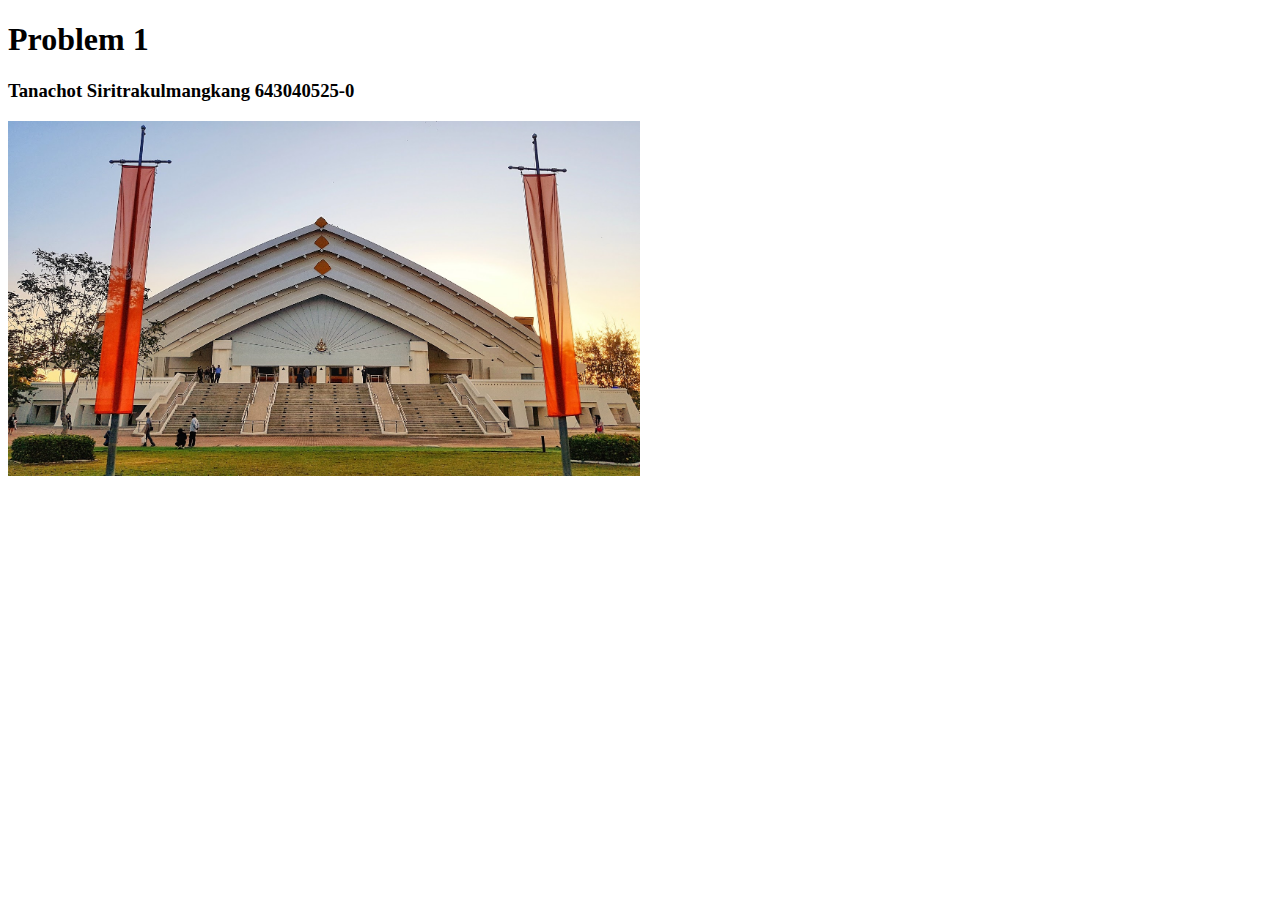
==== test-site/index.html @ f783633e "first commit" ====
<!DOCTYPE html>
<html lang="en">
<head>
    <meta charset="UTF-8">
    <meta name="viewport" content="width=device-width, initial-scale=1.0">
    <title>Tanachot 643040525-0</title>
</head>
<body>
    <h1>Problem 1</h1>
    <h3>Tanachot Siritrakulmangkang 643040525-0</h3>
    <img class="image" src="/test-site/images/kku.jpg" alt="image not found" width="50%">
    <!-- https://bayasita.kku.ac.th/img/slides/027f3-3a5ca-866e7-mainpic.jpg -->
    
</body>
</html>
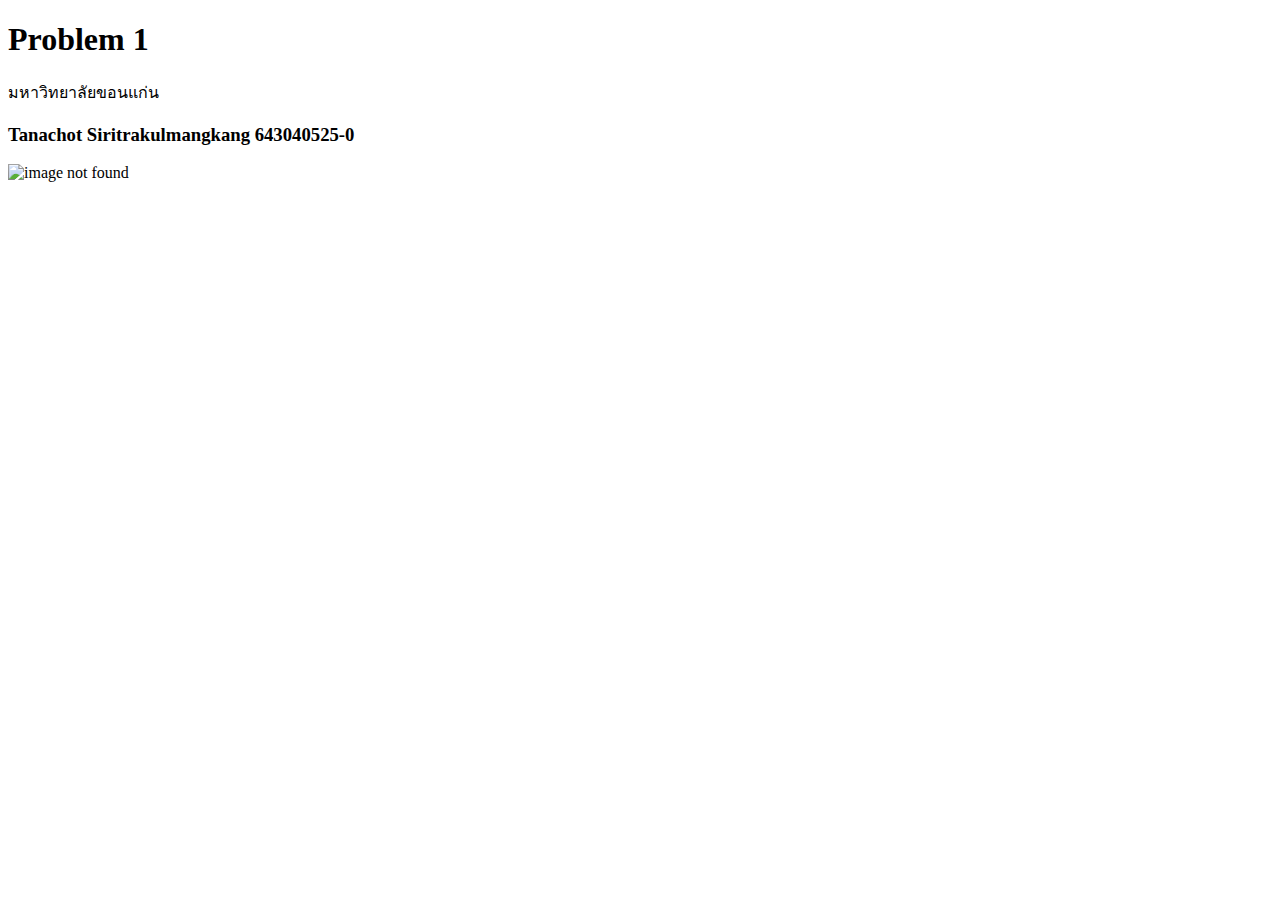
==== commit 68112190: "s" ====
--- a/test-site/index.html
+++ b/test-site/index.html
@@ -3,13 +3,14 @@
 <head>
     <meta charset="UTF-8">
     <meta name="viewport" content="width=device-width, initial-scale=1.0">
-    <title>Tanachot 643040525-0</title>
+    <title>Tanachot's example page in 2024</title>
 </head>
 <body>
     <h1>Problem 1</h1>
+    มหาวิทยาลัยขอนแก่น
     <h3>Tanachot Siritrakulmangkang 643040525-0</h3>
-    <img class="image" src="/test-site/images/kku.jpg" alt="image not found" width="50%">
+    <img class="image" src=" https://bayasita.kku.ac.th/img/slides/027f3-3a5ca-866e7-mainpic.jpg" alt="image not found" width="50%">
     <!-- https://bayasita.kku.ac.th/img/slides/027f3-3a5ca-866e7-mainpic.jpg -->
     
 </body>
-</html>+</html>
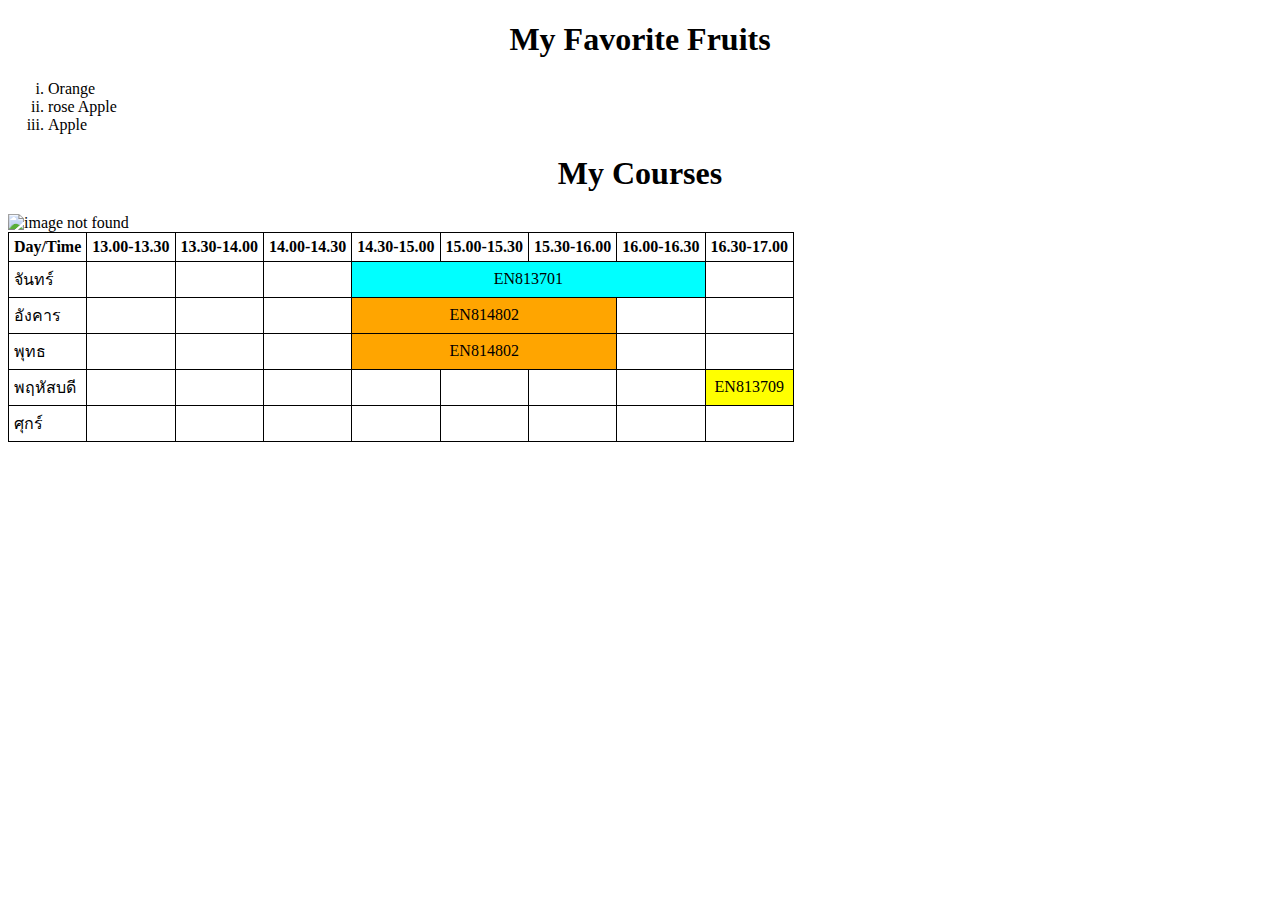
==== commit 0795ff44: "Exercise 4" ====
--- a/test-site/index.html
+++ b/test-site/index.html
@@ -4,13 +4,85 @@
     <meta charset="UTF-8">
     <meta name="viewport" content="width=device-width, initial-scale=1.0">
     <title>Tanachot's example page in 2024</title>
+    <style>
+        table, th, td{
+            padding: 5px;
+            border : 1px solid black;
+            border-collapse: collapse;
+        }
+    </style>
 </head>
 <body>
-    <h1>Problem 1</h1>
-    มหาวิทยาลัยขอนแก่น
-    <h3>Tanachot Siritrakulmangkang 643040525-0</h3>
-    <img class="image" src=" https://bayasita.kku.ac.th/img/slides/027f3-3a5ca-866e7-mainpic.jpg" alt="image not found" width="50%">
-    <!-- https://bayasita.kku.ac.th/img/slides/027f3-3a5ca-866e7-mainpic.jpg -->
-    
+    <h1 style="text-align: center;">My Favorite Fruits</h1>
+    <ul>
+        <li type="i">Orange</li>
+        <li type="i">rose Apple</li>
+        <li type="i">Apple</li>
+    </ul>
+
+<h1 style="text-align: center;">My Courses</h1>
+<img class="image" src="/tanachot-5250-webapps-labs/test-site/images/table.png" alt="image not found" width="50%">
+
+<table>
+    <tr>
+        <th>Day/Time</th>
+        <th>13.00-13.30</th>
+        <th>13.30-14.00</th>
+        <th>14.00-14.30</th>
+        <th>14.30-15.00</th>
+        <th>15.00-15.30</th>
+        <th>15.30-16.00</th>
+        <th>16.00-16.30</th>
+        <th>16.30-17.00</th>
+    </tr>
+    <tr>
+        <td>จันทร์</td>
+        <td></td>
+        <td></td>
+        <td></td>
+        <td colspan="4" style="text-align: center; background-color: aqua;">EN813701</td>
+        <td></td>
+    </tr>
+    <tr>
+        <td>อังคาร</td>
+        <td></td>
+        <td></td>
+        <td></td>
+        <td colspan="3" style="text-align: center; background-color: orange;">EN814802</td>
+        <td></td>
+        <td></td>
+    </tr>
+    <tr>
+        <td>พุทธ</td>
+        <td></td>
+        <td></td>
+        <td></td>
+        <td colspan="3" style="text-align: center; background-color: orange;">EN814802</td>
+        <td></td>
+        <td></td>
+    </tr>
+    <tr>
+        <td>พฤหัสบดี</td>
+        <td></td>
+        <td></td>
+        <td></td>
+        <td></td>
+        <td></td>
+        <td></td>
+        <td></td>
+        <td style="text-align: center; background-color: yellow;">EN813709</td>
+    </tr>
+    <tr>
+        <td>ศุกร์</td>
+        <td></td>
+        <td></td>
+        <td></td>
+        <td></td>
+        <td></td>
+        <td></td>
+        <td></td>
+        <td></td>
+    </tr>
+</table>
 </body>
 </html>
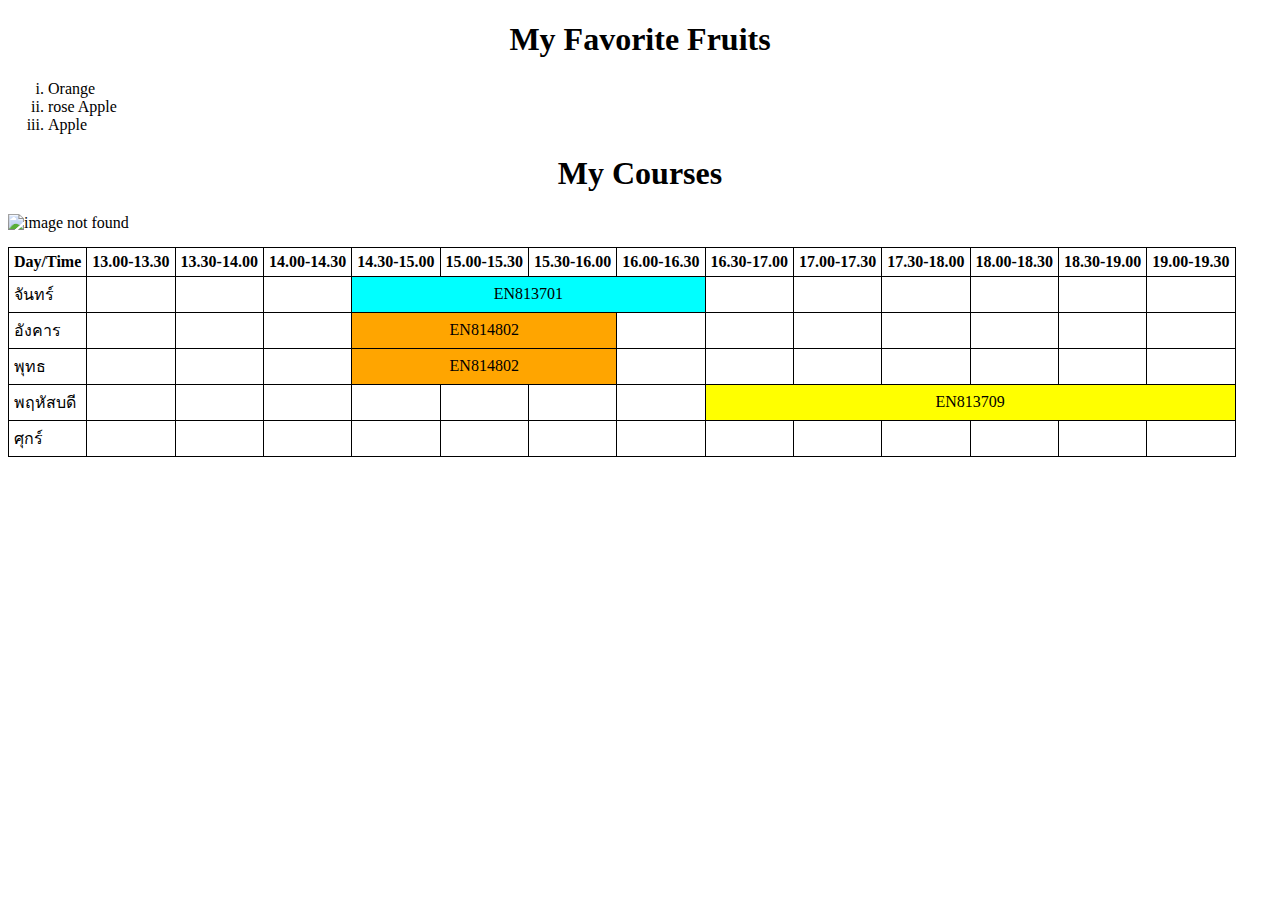
==== commit 3639f5fe: "edit table" ====
--- a/test-site/index.html
+++ b/test-site/index.html
@@ -23,7 +23,7 @@
 <h1 style="text-align: center;">My Courses</h1>
 <img class="image" src="/tanachot-5250-webapps-labs/test-site/images/table.png" alt="image not found" width="50%">
 
-<table>
+<table style="margin-top: 15px;">
     <tr>
         <th>Day/Time</th>
         <th>13.00-13.30</th>
@@ -34,6 +34,11 @@
         <th>15.30-16.00</th>
         <th>16.00-16.30</th>
         <th>16.30-17.00</th>
+        <th>17.00-17.30</th>
+        <th>17.30-18.00</th>
+        <th>18.00-18.30</th>
+        <th>18.30-19.00</th>
+        <th>19.00-19.30</th>
     </tr>
     <tr>
         <td>จันทร์</td>
@@ -41,6 +46,11 @@
         <td></td>
         <td></td>
         <td colspan="4" style="text-align: center; background-color: aqua;">EN813701</td>
+        <td></td>
+        <td></td>
+        <td></td>
+        <td></td>
+        <td></td>
         <td></td>
     </tr>
     <tr>
@@ -51,6 +61,11 @@
         <td colspan="3" style="text-align: center; background-color: orange;">EN814802</td>
         <td></td>
         <td></td>
+        <td></td>
+        <td></td>
+        <td></td>
+        <td></td>
+        <td></td>
     </tr>
     <tr>
         <td>พุทธ</td>
@@ -58,6 +73,11 @@
         <td></td>
         <td></td>
         <td colspan="3" style="text-align: center; background-color: orange;">EN814802</td>
+        <td></td>
+        <td></td>
+        <td></td>
+        <td></td>
+        <td></td>
         <td></td>
         <td></td>
     </tr>
@@ -70,10 +90,15 @@
         <td></td>
         <td></td>
         <td></td>
-        <td style="text-align: center; background-color: yellow;">EN813709</td>
+        <td colspan="6" style="text-align: center; background-color: yellow;">EN813709</td>
     </tr>
     <tr>
         <td>ศุกร์</td>
+        <td></td>
+        <td></td>
+        <td></td>
+        <td></td>
+        <td></td>
         <td></td>
         <td></td>
         <td></td>
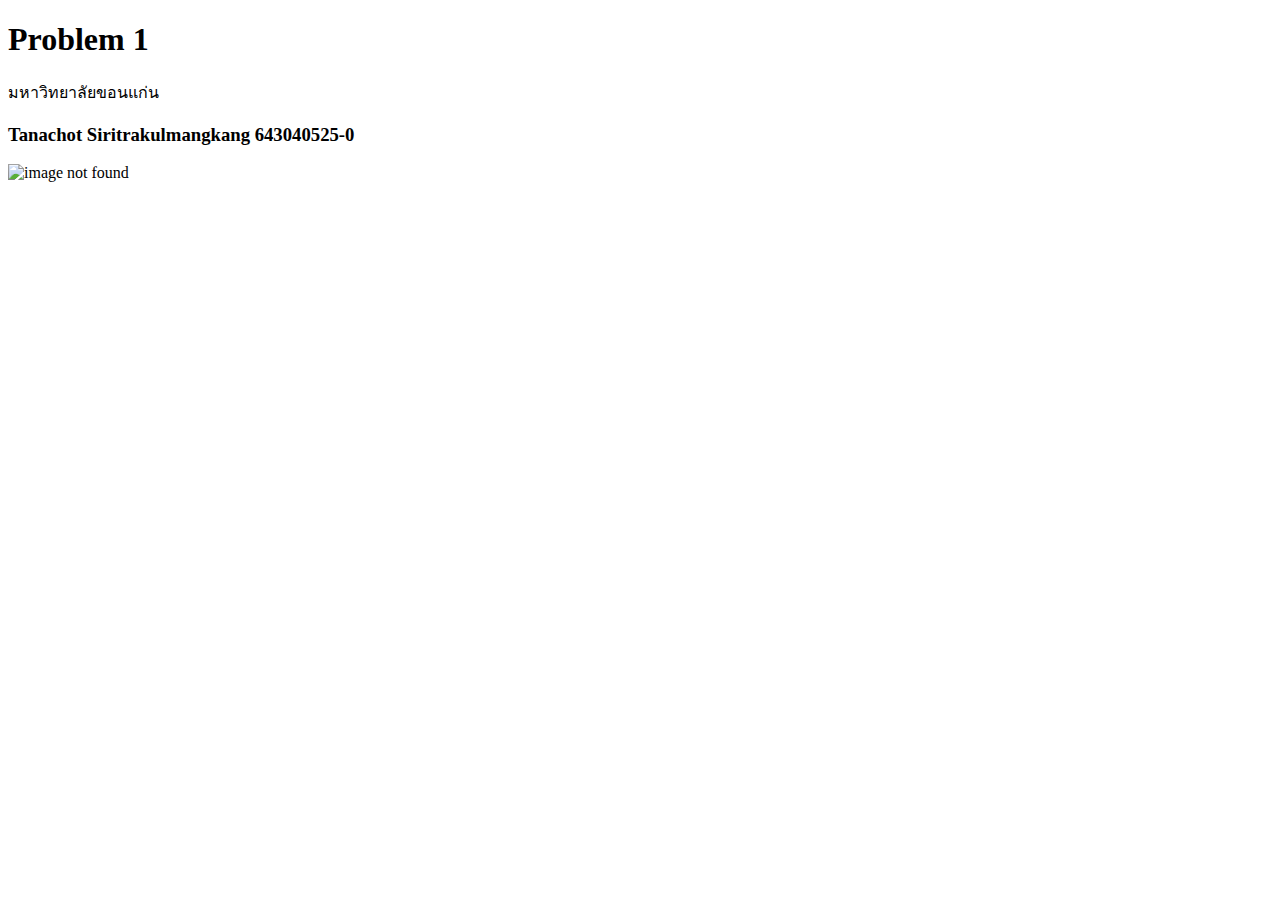
==== commit 4eaf2543: "commmit" ====
--- a/test-site/index.html
+++ b/test-site/index.html
@@ -4,110 +4,13 @@
     <meta charset="UTF-8">
     <meta name="viewport" content="width=device-width, initial-scale=1.0">
     <title>Tanachot's example page in 2024</title>
-    <style>
-        table, th, td{
-            padding: 5px;
-            border : 1px solid black;
-            border-collapse: collapse;
-        }
-    </style>
 </head>
 <body>
-    <h1 style="text-align: center;">My Favorite Fruits</h1>
-    <ul>
-        <li type="i">Orange</li>
-        <li type="i">rose Apple</li>
-        <li type="i">Apple</li>
-    </ul>
-
-<h1 style="text-align: center;">My Courses</h1>
-<img class="image" src="/tanachot-5250-webapps-labs/test-site/images/table.png" alt="image not found" width="50%">
-
-<table style="margin-top: 15px;">
-    <tr>
-        <th>Day/Time</th>
-        <th>13.00-13.30</th>
-        <th>13.30-14.00</th>
-        <th>14.00-14.30</th>
-        <th>14.30-15.00</th>
-        <th>15.00-15.30</th>
-        <th>15.30-16.00</th>
-        <th>16.00-16.30</th>
-        <th>16.30-17.00</th>
-        <th>17.00-17.30</th>
-        <th>17.30-18.00</th>
-        <th>18.00-18.30</th>
-        <th>18.30-19.00</th>
-        <th>19.00-19.30</th>
-    </tr>
-    <tr>
-        <td>จันทร์</td>
-        <td></td>
-        <td></td>
-        <td></td>
-        <td colspan="4" style="text-align: center; background-color: aqua;">EN813701</td>
-        <td></td>
-        <td></td>
-        <td></td>
-        <td></td>
-        <td></td>
-        <td></td>
-    </tr>
-    <tr>
-        <td>อังคาร</td>
-        <td></td>
-        <td></td>
-        <td></td>
-        <td colspan="3" style="text-align: center; background-color: orange;">EN814802</td>
-        <td></td>
-        <td></td>
-        <td></td>
-        <td></td>
-        <td></td>
-        <td></td>
-        <td></td>
-    </tr>
-    <tr>
-        <td>พุทธ</td>
-        <td></td>
-        <td></td>
-        <td></td>
-        <td colspan="3" style="text-align: center; background-color: orange;">EN814802</td>
-        <td></td>
-        <td></td>
-        <td></td>
-        <td></td>
-        <td></td>
-        <td></td>
-        <td></td>
-    </tr>
-    <tr>
-        <td>พฤหัสบดี</td>
-        <td></td>
-        <td></td>
-        <td></td>
-        <td></td>
-        <td></td>
-        <td></td>
-        <td></td>
-        <td colspan="6" style="text-align: center; background-color: yellow;">EN813709</td>
-    </tr>
-    <tr>
-        <td>ศุกร์</td>
-        <td></td>
-        <td></td>
-        <td></td>
-        <td></td>
-        <td></td>
-        <td></td>
-        <td></td>
-        <td></td>
-        <td></td>
-        <td></td>
-        <td></td>
-        <td></td>
-        <td></td>
-    </tr>
-</table>
+    <h1>Problem 1</h1>
+    มหาวิทยาลัยขอนแก่น
+    <h3>Tanachot Siritrakulmangkang 643040525-0</h3>
+    <img class="image" src=" https://bayasita.kku.ac.th/img/slides/027f3-3a5ca-866e7-mainpic.jpg" alt="image not found" width="50%">
+    <!-- https://bayasita.kku.ac.th/img/slides/027f3-3a5ca-866e7-mainpic.jpg -->
+    
 </body>
 </html>
